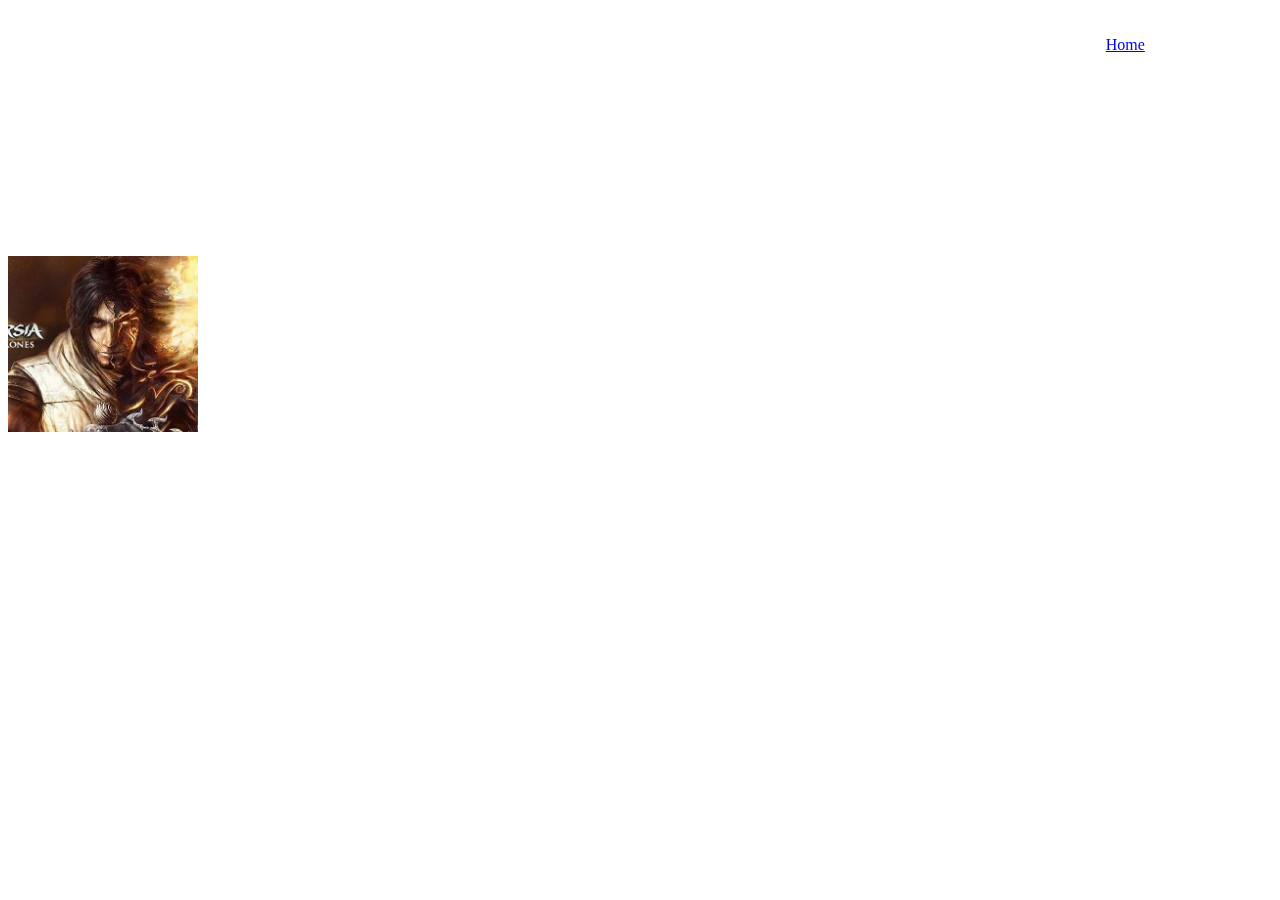
==== index.html @ 5f423bc4 "Minor changes" ====
<!DOCTYPE html>
<html lang="en">
<head>
    <meta charset="UTF-8">
    <title>Tester Path. Jorney beginning</title>
    <meta name="Description" content="Novice tester">
    <style src="css/styles.css" type="text/css" media="all"></style>
    <link href="css/styles.css" type="text/css" rel="stylesheet">
   	<script src="/javascripts/application.js" type="text/javascript" charset="utf-8" async defer></script>
</head>
<body>

	<div class="wrapper">


		<header class="header">
		<h1>My site dedicated to a novice tester's path.</h1>
			
		<h2>The site is made by HTML, CSS and JS</h2>
			

			
		</header>
	</div>
	<nav>
		<ul id="upper_nav">
			<li><a href="index.html">Home</a></li>
			<li><a href=""></a>Blog</li>
			<li>Contacts</li>
		</ul>
	</nav>

	<main class="content">
		<img id="my_avatar" src="img/prince.jpg" alt="My avatar" title="My avatar">
		<h2>Hello my friend!</h2>
		<p class="first_paragraph">"Lorem ipsum dolor sit amet, consectetur adipiscing elit, sed do eiusmod tempor incididunt ut labore et dolore magna aliqua. Ut enim ad minim veniam, quis nostrud exercitation ullamco laboris nisi ut aliquip ex ea commodo consequat. Duis aute irure dolor in reprehenderit in voluptate velit esse cillum dolore eu fugiat nulla pariatur. Excepteur sint occaecat cupidatat non proident, sunt in culpa qui officia deserunt mollit anim id est laborum."</p>

		<p class="second_paragraph">"Lorem ipsum dolor sit amet, consectetur adipiscing elit, sed do eiusmod tempor incididunt ut labore et dolore magna aliqua. Ut enim ad minim veniam, quis nostrud exercitation ullamco laboris nisi ut aliquip ex ea commodo consequat. Duis aute irure dolor in reprehenderit in voluptate velit esse cillum dolore eu fugiat nulla pariatur. Excepteur sint occaecat cupidatat non proident, sunt in culpa qui officia deserunt mollit anim id est laborum."</p>

		<p class="third_paragraph">"Lorem ipsum dolor sit amet, consectetur adipiscing elit, sed do eiusmod tempor incididunt ut labore et dolore magna aliqua. Ut enim ad minim veniam, quis nostrud exercitation ullamco laboris nisi ut aliquip ex ea commodo consequat. Duis aute irure dolor in reprehenderit in voluptate velit esse cillum dolore eu fugiat nulla pariatur. Excepteur sint occaecat cupidatat non proident, sunt in culpa qui officia deserunt mollit anim id est laborum."</p>
		<p id="signature">Cleric1376</p>


		
	</main>

	<footer>
		<div id="contacts">
			"My GitHub contacts"
		</div>

		<nav>
		<ul id="lower_nav">
			<li>Home</li>
			<li>Blog</li>
			<li>Contacts</li>
		</ul>
	</nav>
		
	</footer>

</body>
</html>
---- css/styles.css ----
.header {
font-family: 'Julius Sans One', sans-serif;
text-transform: uppercase;
position: relative;
text-align: center;
padding: 50px;
}

#upper_nav {
	list-style: none;
	display: inline;
	position: fixed;
	top: 15px;
	right: 15px;
	font-family: Times New Roman; color: white; font-size: 12;

}


body {
	background-image: url("c:/MyGit/tester_repo/img/hi_tech.jpg");
	background-repeat: no-repeat;
	background-size: cover;
	position: relative; 
	width: 85%
	font-family: Times New Roman; color: white; font-size: 14;
	font-family: Times New Roman; color: white; font-size: 14;
}

#my_avatar {
  display: block;
  margin-left: none;
  margin-right: 15px;
  width: 15%;
  float: left;
}

#signature {
	text-align: right;
	font-style: italic;
	font-size: 14px;
}


ul li {
	display: inline-block;
	border: 20px;
	padding: 5px;
}

#lower_nav {
	list-style: none;
	position: fixed;
	bottom: 15px;
	right: 15px;
	font-family: Times New Roman; color: white; font-size: 12;
}

#contacts {
	position: absolute;
	bottom: : 15px;
	left: 15px;
	font-family: Times New Roman; color: white; font-size: 12;
}
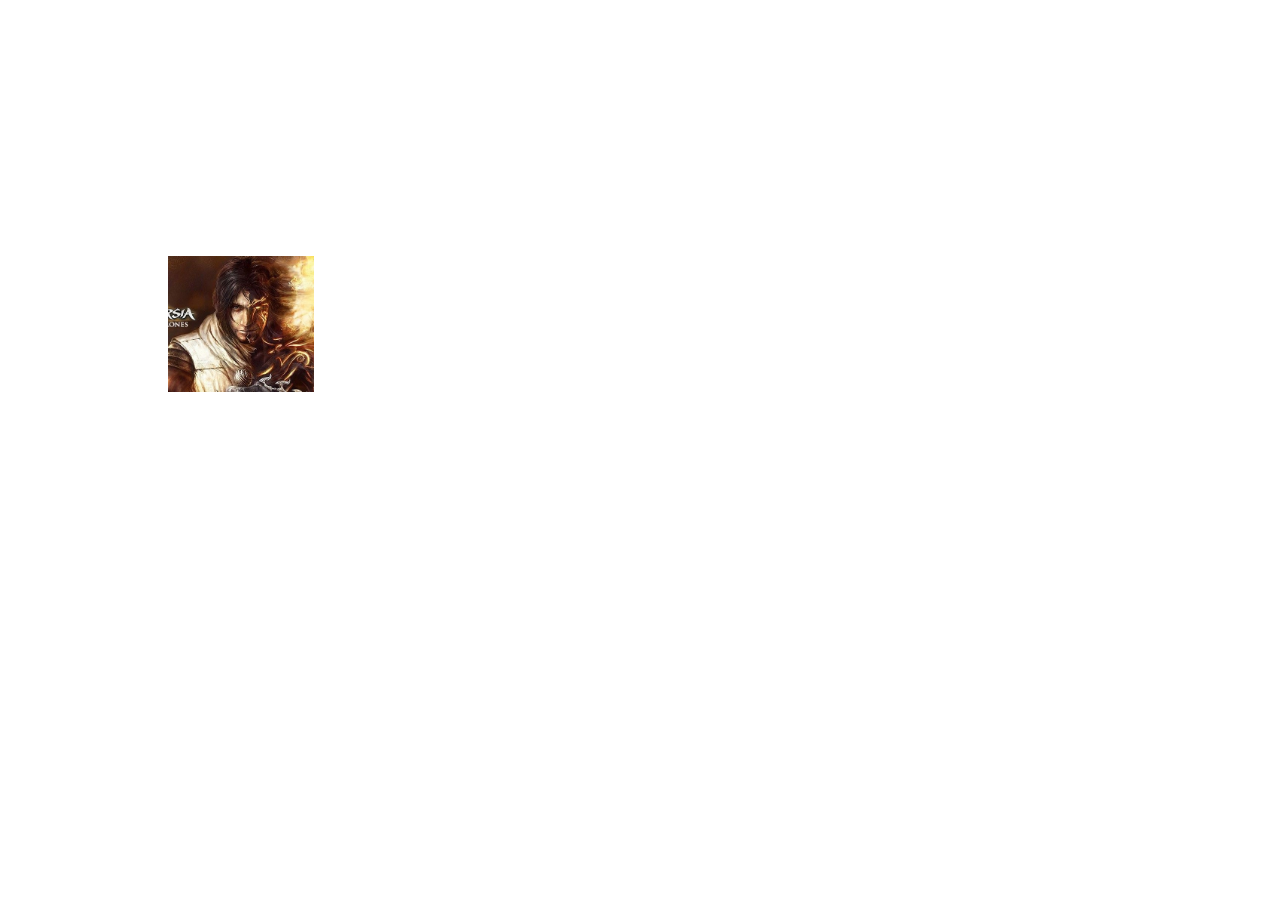
==== commit a3198f95: "create new file blog.html and made major changes, probably80% of all work is done finally" ====
--- a/index.html
+++ b/index.html
@@ -1,10 +1,9 @@
 <!DOCTYPE html>
 <html lang="en">
 <head>
-    <meta charset="UTF-8">
+    <meta charset="UTF-8" name="Description" content="Novice tester">
     <title>Tester Path. Jorney beginning</title>
-    <meta name="Description" content="Novice tester">
-    <style src="css/styles.css" type="text/css" media="all"></style>
+    <style src="css/styles.css"  rel="stylesheet" type="text/css" media="all"></style>
     <link href="css/styles.css" type="text/css" rel="stylesheet">
    	<script src="/javascripts/application.js" type="text/javascript" charset="utf-8" async defer></script>
 </head>
@@ -24,9 +23,15 @@
 	</div>
 	<nav>
 		<ul id="upper_nav">
-			<li><a href="index.html">Home</a></li>
-			<li><a href=""></a>Blog</li>
-			<li>Contacts</li>
+			<li>
+				<a href="index.html">Home</a>
+			</li>
+			<li>
+				<a href="blog.html" target="_self" title="Blog posts">Blog</a>
+			</li>
+			<li>
+				<a href="index.html#contacts"  target="_self" title="My Github contacts">Contacts</a>
+			</li>
 		</ul>
 	</nav>
 
@@ -45,17 +50,23 @@
 	</main>
 
 	<footer>
-		<div id="contacts">
-			"My GitHub contacts"
-		</div>
-
-		<nav>
+	<nav>
 		<ul id="lower_nav">
-			<li>Home</li>
-			<li>Blog</li>
-			<li>Contacts</li>
+			<li>
+				<a href="index.html">Home</a>
+			</li>
+			<li>
+				<a href="blog.html" target="_self" title="Blog posts">Blog</a>
+			</li>
+			<li>
+				<a href="index.html#contacts"  target="_self" title="My Github contacts">Contacts</a>
+			</li>
 		</ul>
 	</nav>
+	<q id="contacts">
+		My GitHub contacts<br>
+		https://github.com/BektenDosmambetov/<br>tester_repo
+	</q>
 		
 	</footer>
 
--- a/css/styles.css
+++ b/css/styles.css
@@ -1,5 +1,6 @@
-.header {
+ .header {
 font-family: 'Julius Sans One', sans-serif;
+color: white;
 text-transform: uppercase;
 position: relative;
 text-align: center;
@@ -7,12 +8,14 @@
 }
 
 #upper_nav {
+	color: white;
 	list-style: none;
 	display: inline;
 	position: fixed;
 	top: 15px;
-	right: 15px;
-	font-family: Times New Roman; color: white; font-size: 12;
+	right: 145px;
+	font-family: Times New Roman;
+	color: white; font-size: 12;
 
 }
 
@@ -20,16 +23,27 @@
 body {
 	background-image: url("c:/MyGit/tester_repo/img/hi_tech.jpg");
 	background-repeat: no-repeat;
-	background-size: cover;
-	position: relative; 
-	width: 85%
-	font-family: Times New Roman; color: white; font-size: 14;
-	font-family: Times New Roman; color: white; font-size: 14;
+	background-size: 80% 100%;
+	background-position: center;
+
+	
 }
+
+
+.content {
+
+	margin-left: 145px;
+	margin-right: 145px;
+	font-family: Times New Roman;
+	color: white; font-size: 14;
+	font-family: Times New Roman;
+	color: white; font-size: 14;
+}
+
 
 #my_avatar {
   display: block;
-  margin-left: none;
+  margin-left: 15px;
   margin-right: 15px;
   width: 15%;
   float: left;
@@ -40,7 +54,15 @@
 	font-style: italic;
 	font-size: 14px;
 }
-
+a {
+	color: white;
+}
+a:visited {
+	color: grey;
+}
+a:active {
+	color: red;
+}
 
 ul li {
 	display: inline-block;
@@ -52,13 +74,15 @@
 	list-style: none;
 	position: fixed;
 	bottom: 15px;
-	right: 15px;
-	font-family: Times New Roman; color: white; font-size: 12;
+	right: 145px;
+	font-family: Times New Roman;
+	color: white; font-size: 12;
 }
 
 #contacts {
 	position: absolute;
 	bottom: : 15px;
-	left: 15px;
-	font-family: Times New Roman; color: white; font-size: 12;
+	left: 145px;
+	font-family: Times New Roman;
+	color: white; font-size: 12;
 }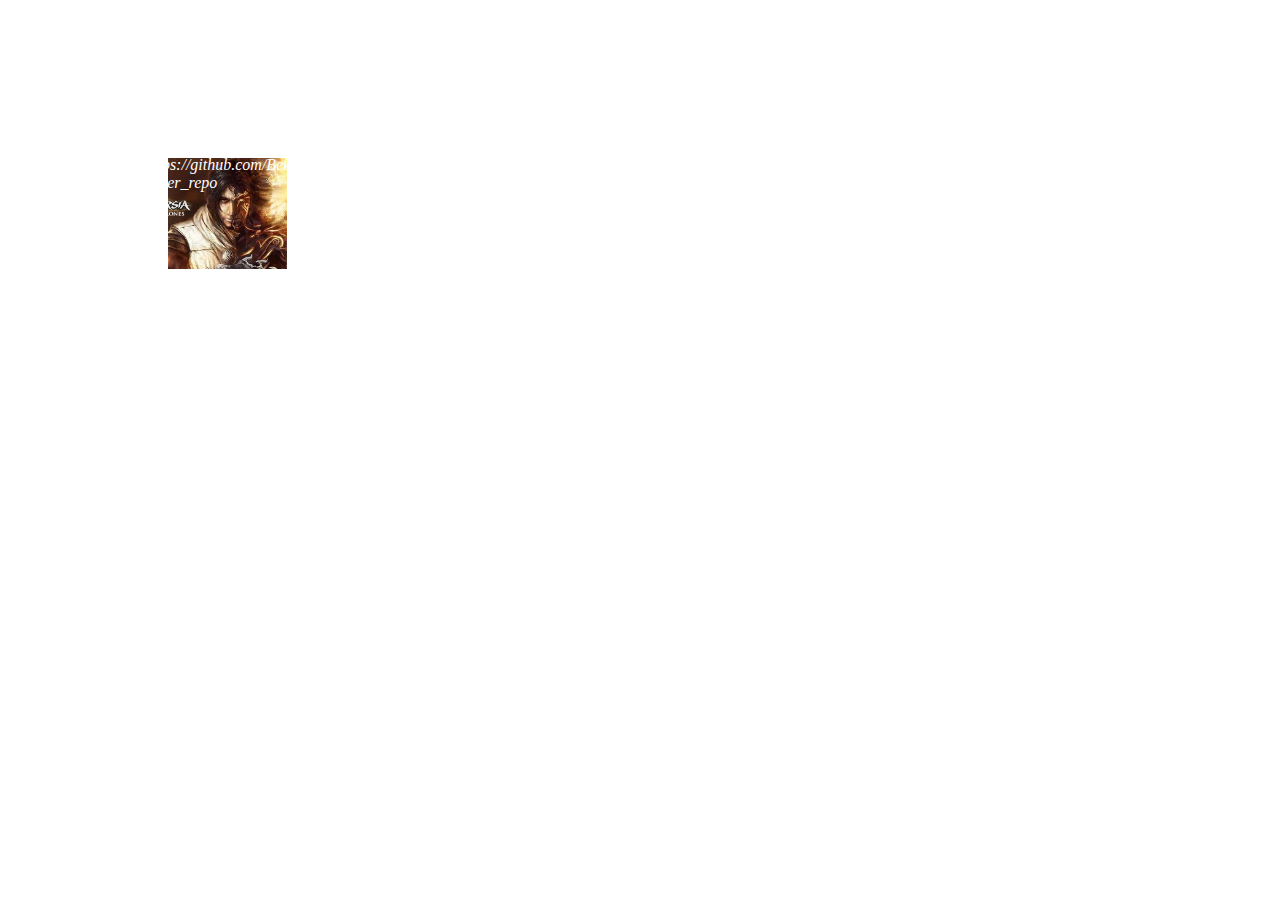
==== commit ed466d99: "Made changes mainly to blog.html, tiny changes to content and index.html" ====
--- a/index.html
+++ b/index.html
@@ -1,11 +1,14 @@
 <!DOCTYPE html>
 <html lang="en">
 <head>
-    <meta charset="UTF-8" name="Description" content="Novice tester">
+    <meta charset="UTF-8" name="Description" content="Novice tester journey">
     <title>Tester Path. Jorney beginning</title>
-    <style src="css/styles.css"  rel="stylesheet" type="text/css" media="all"></style>
+    <style src="css/styles.css"  rel="stylesheet" type="text/css"></style>
     <link href="css/styles.css" type="text/css" rel="stylesheet">
-   	<script src="/javascripts/application.js" type="text/javascript" charset="utf-8" async defer></script>
+    <meta name="viewport" content="width=device-width, initial-scale=1.0">
+	<meta name="author" content="Bekten Dosmambetov">
+	<meta name="robots" content="all">
+
 </head>
 <body>
 
@@ -13,44 +16,43 @@
 
 
 		<header class="header">
-		<h1>My site dedicated to a novice tester's path.</h1>
-			
-		<h2>The site is made by HTML, CSS and JS</h2>
+			<h1>My site dedicated to a novice tester's path.</h1>
+
+			<nav>
+				<ul id="upper_nav" class="upper_nav">
+				<li>
+					<a href="index.html">Home</a>
+				</li>
+				<li>
+					<a href="blog.html" target="_self" title="Blog posts">Blog</a>
+				</li>
+				<li>
+					<a href="index.html#contacts"  target="_self" title="My Github contacts">Contacts</a>
+				</li>
+			</ul>
+	</nav>
 			
 
 			
 		</header>
 	</div>
-	<nav>
-		<ul id="upper_nav">
-			<li>
-				<a href="index.html">Home</a>
-			</li>
-			<li>
-				<a href="blog.html" target="_self" title="Blog posts">Blog</a>
-			</li>
-			<li>
-				<a href="index.html#contacts"  target="_self" title="My Github contacts">Contacts</a>
-			</li>
-		</ul>
-	</nav>
 
 	<main class="content">
-		<img id="my_avatar" src="img/prince.jpg" alt="My avatar" title="My avatar">
-		<h2>Hello my friend!</h2>
-		<p class="first_paragraph">"Lorem ipsum dolor sit amet, consectetur adipiscing elit, sed do eiusmod tempor incididunt ut labore et dolore magna aliqua. Ut enim ad minim veniam, quis nostrud exercitation ullamco laboris nisi ut aliquip ex ea commodo consequat. Duis aute irure dolor in reprehenderit in voluptate velit esse cillum dolore eu fugiat nulla pariatur. Excepteur sint occaecat cupidatat non proident, sunt in culpa qui officia deserunt mollit anim id est laborum."</p>
+		<article>
+			<img id="my_avatar" src="img/prince.jpg" alt="My avatar" title="My avatar">
+			<h2>Hello my friend!</h2>
+			<p class="paragraph">"Lorem ipsum dolor sit amet, consectetur adipiscing elit, sed do eiusmod tempor incididunt ut labore et dolore magna aliqua. Ut enim ad minim veniam, quis nostrud exercitation ullamco laboris nisi ut aliquip ex ea commodo consequat. Duis aute irure dolor in reprehenderit in voluptate velit esse cillum dolore eu fugiat nulla pariatur. Excepteur sint occaecat cupidatat non proident, sunt in culpa qui officia deserunt mollit anim id est laborum."</p>
 
-		<p class="second_paragraph">"Lorem ipsum dolor sit amet, consectetur adipiscing elit, sed do eiusmod tempor incididunt ut labore et dolore magna aliqua. Ut enim ad minim veniam, quis nostrud exercitation ullamco laboris nisi ut aliquip ex ea commodo consequat. Duis aute irure dolor in reprehenderit in voluptate velit esse cillum dolore eu fugiat nulla pariatur. Excepteur sint occaecat cupidatat non proident, sunt in culpa qui officia deserunt mollit anim id est laborum."</p>
+			<p class="paragraph">"Lorem ipsum dolor sit amet, consectetur adipiscing elit, sed do eiusmod tempor incididunt ut labore et dolore magna aliqua. Ut enim ad minim veniam, quis nostrud exercitation ullamco laboris nisi ut aliquip ex ea commodo consequat. Duis aute irure dolor in reprehenderit in voluptate velit esse cillum dolore eu fugiat nulla pariatur. Excepteur sint occaecat cupidatat non proident, sunt in culpa qui officia deserunt mollit anim id est laborum."</p>
 
-		<p class="third_paragraph">"Lorem ipsum dolor sit amet, consectetur adipiscing elit, sed do eiusmod tempor incididunt ut labore et dolore magna aliqua. Ut enim ad minim veniam, quis nostrud exercitation ullamco laboris nisi ut aliquip ex ea commodo consequat. Duis aute irure dolor in reprehenderit in voluptate velit esse cillum dolore eu fugiat nulla pariatur. Excepteur sint occaecat cupidatat non proident, sunt in culpa qui officia deserunt mollit anim id est laborum."</p>
-		<p id="signature">Cleric1376</p>
+			<p class="paragraph">"Lorem ipsum dolor sit amet, consectetur adipiscing elit, sed do eiusmod tempor incididunt ut labore et dolore magna aliqua. Ut enim ad minim veniam, quis nostrud exercitation ullamco laboris nisi ut aliquip ex ea commodo consequat. Duis aute irure dolor in reprehenderit in voluptate velit esse cillum dolore eu fugiat nulla pariatur. Excepteur sint occaecat cupidatat non proident, sunt in culpa qui officia deserunt mollit anim id est laborum."</p>
+			<p id="signature">Cleric1376</p>
+		</article>
 
-
-		
 	</main>
 
 	<footer>
-	<nav>
+
 		<ul id="lower_nav">
 			<li>
 				<a href="index.html">Home</a>
@@ -62,13 +64,20 @@
 				<a href="index.html#contacts"  target="_self" title="My Github contacts">Contacts</a>
 			</li>
 		</ul>
-	</nav>
-	<q id="contacts">
+
+	<address id="contacts">
 		My GitHub contacts<br>
 		https://github.com/BektenDosmambetov/<br>tester_repo
-	</q>
+	</address>
 		
 	</footer>
 
+
+	<aside>
+		<h2>My blog posts on Testing</h2>
+		<a href="#first_article">My first blog post: A little bit about me.</a>
+		<a href="#second_article">My thoughts on Udemy courses</a>
+	</aside>
+
 </body>
 </html>--- a/css/styles.css
+++ b/css/styles.css
@@ -1,4 +1,5 @@
- .header {
+.header {
+}
 font-family: 'Julius Sans One', sans-serif;
 color: white;
 text-transform: uppercase;
@@ -7,7 +8,7 @@
 padding: 50px;
 }
 
-#upper_nav {
+.upper_nav {
 	color: white;
 	list-style: none;
 	display: inline;
@@ -18,15 +19,19 @@
 	color: white; font-size: 12;
 
 }
-
+h1 {
+	font-size: 38px;
+	font-weight: 500;
+}
 
 body {
+
 	background-image: url("c:/MyGit/tester_repo/img/hi_tech.jpg");
 	background-repeat: no-repeat;
-	background-size: 80% 100%;
+	background-clip: border-box;
 	background-position: center;
-
-	
+	font-family: sans-serif;
+	color: white;	
 }
 
 
@@ -47,6 +52,9 @@
   margin-right: 15px;
   width: 15%;
   float: left;
+}
+.clear_float {
+	clear:both;
 }
 
 #signature {
@@ -85,4 +93,17 @@
 	left: 145px;
 	font-family: Times New Roman;
 	color: white; font-size: 12;
+}
+
+/* positioning blocks */
+main {
+	float: left;
+	width: 63%;
+	margin: 0, 20px;
+}
+
+aside {
+	float: right;
+	width: 30%;
+	margin: 0, 20px;
 }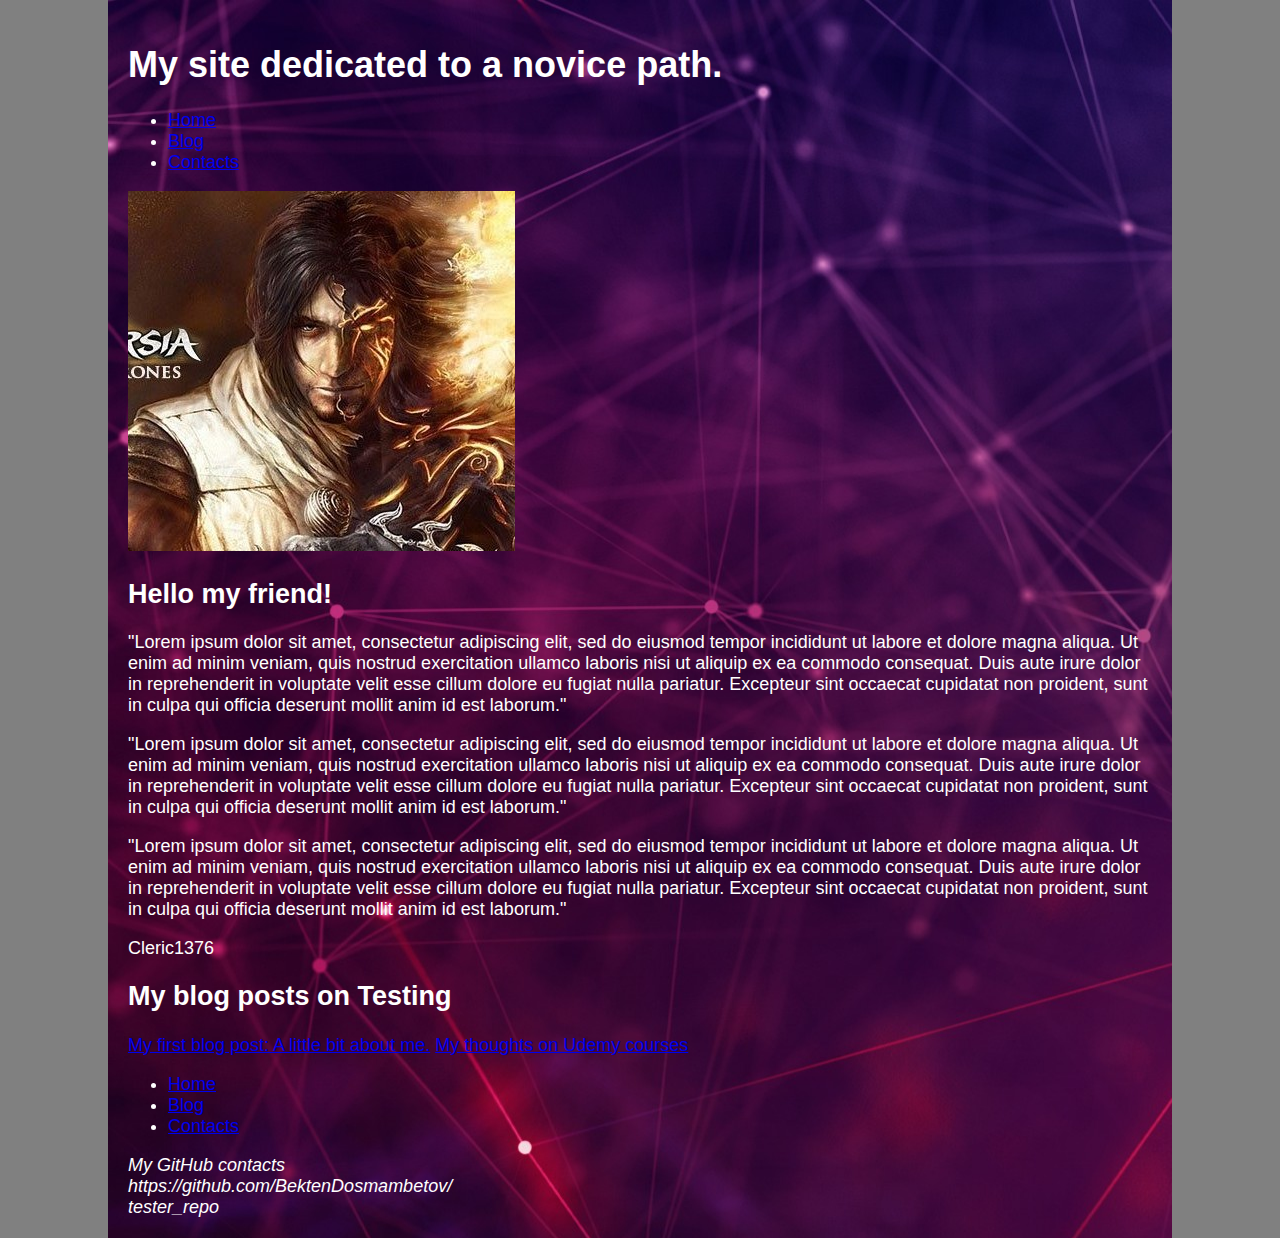
==== commit f5e7b216: "css file is completly rewritten, index.html is restructured" ====
--- a/index.html
+++ b/index.html
@@ -3,8 +3,7 @@
 <head>
     <meta charset="UTF-8" name="Description" content="Novice tester journey">
     <title>Tester Path. Jorney beginning</title>
-    <style src="css/styles.css"  rel="stylesheet" type="text/css"></style>
-    <link href="css/styles.css" type="text/css" rel="stylesheet">
+    <link href="css/styles.css" rel="stylesheet" type="text/css">
     <meta name="viewport" content="width=device-width, initial-scale=1.0">
 	<meta name="author" content="Bekten Dosmambetov">
 	<meta name="robots" content="all">
@@ -16,40 +15,48 @@
 
 
 		<header class="header">
-			<h1>My site dedicated to a novice tester's path.</h1>
+			<h1>My site dedicated to a novice path.</h1>
 
 			<nav>
 				<ul id="upper_nav" class="upper_nav">
-				<li>
-					<a href="index.html">Home</a>
-				</li>
-				<li>
-					<a href="blog.html" target="_self" title="Blog posts">Blog</a>
-				</li>
-				<li>
-					<a href="index.html#contacts"  target="_self" title="My Github contacts">Contacts</a>
-				</li>
-			</ul>
-	</nav>
+					<li>
+						<a href="index.html">Home</a>
+					</li>
+					<li>
+						<a href="blog.html" target="_self" title="Blog posts">Blog</a>
+					</li>
+					<li>
+						<a href="index.html#contacts"  target="_self" title="My Github contacts">Contacts</a>
+					</li>
+				</ul>
+			</nav>
 			
 
 			
 		</header>
-	</div>
 
 	<main class="content">
 		<article>
 			<img id="my_avatar" src="img/prince.jpg" alt="My avatar" title="My avatar">
-			<h2>Hello my friend!</h2>
-			<p class="paragraph">"Lorem ipsum dolor sit amet, consectetur adipiscing elit, sed do eiusmod tempor incididunt ut labore et dolore magna aliqua. Ut enim ad minim veniam, quis nostrud exercitation ullamco laboris nisi ut aliquip ex ea commodo consequat. Duis aute irure dolor in reprehenderit in voluptate velit esse cillum dolore eu fugiat nulla pariatur. Excepteur sint occaecat cupidatat non proident, sunt in culpa qui officia deserunt mollit anim id est laborum."</p>
+			<div class="clear_float"></div>
+				<h2>Hello my friend!</h2>
+					<p class="paragraph">"Lorem ipsum dolor sit amet, consectetur adipiscing elit, sed do eiusmod tempor incididunt ut labore et dolore magna aliqua. Ut enim ad minim veniam, quis nostrud exercitation ullamco laboris nisi ut aliquip ex ea commodo consequat. Duis aute irure dolor in reprehenderit in voluptate velit esse cillum dolore eu fugiat nulla pariatur. Excepteur sint occaecat cupidatat non proident, sunt in culpa qui officia deserunt mollit anim id est laborum."</p>
 
-			<p class="paragraph">"Lorem ipsum dolor sit amet, consectetur adipiscing elit, sed do eiusmod tempor incididunt ut labore et dolore magna aliqua. Ut enim ad minim veniam, quis nostrud exercitation ullamco laboris nisi ut aliquip ex ea commodo consequat. Duis aute irure dolor in reprehenderit in voluptate velit esse cillum dolore eu fugiat nulla pariatur. Excepteur sint occaecat cupidatat non proident, sunt in culpa qui officia deserunt mollit anim id est laborum."</p>
+					<p class="paragraph">"Lorem ipsum dolor sit amet, consectetur adipiscing elit, sed do eiusmod tempor incididunt ut labore et dolore magna aliqua. Ut enim ad minim veniam, quis nostrud exercitation ullamco laboris nisi ut aliquip ex ea commodo consequat. Duis aute irure dolor in reprehenderit in voluptate velit esse cillum dolore eu fugiat nulla pariatur. Excepteur sint occaecat cupidatat non proident, sunt in culpa qui officia deserunt mollit anim id est laborum."</p>
 
-			<p class="paragraph">"Lorem ipsum dolor sit amet, consectetur adipiscing elit, sed do eiusmod tempor incididunt ut labore et dolore magna aliqua. Ut enim ad minim veniam, quis nostrud exercitation ullamco laboris nisi ut aliquip ex ea commodo consequat. Duis aute irure dolor in reprehenderit in voluptate velit esse cillum dolore eu fugiat nulla pariatur. Excepteur sint occaecat cupidatat non proident, sunt in culpa qui officia deserunt mollit anim id est laborum."</p>
-			<p id="signature">Cleric1376</p>
+					<p class="paragraph">"Lorem ipsum dolor sit amet, consectetur adipiscing elit, sed do eiusmod tempor incididunt ut labore et dolore magna aliqua. Ut enim ad minim veniam, quis nostrud exercitation ullamco laboris nisi ut aliquip ex ea commodo consequat. Duis aute irure dolor in reprehenderit in voluptate velit esse cillum dolore eu fugiat nulla pariatur. Excepteur sint occaecat cupidatat non proident, sunt in culpa qui officia deserunt mollit anim id est laborum."</p>
+					<p id="signature">Cleric1376</p>
 		</article>
 
 	</main>
+
+	<section>
+		<aside>
+			<h2>My blog posts on Testing</h2>
+			<a href="#first_article">My first blog post: A little bit about me.</a>
+			<a href="#second_article">My thoughts on Udemy courses</a>
+		</aside>
+	</section>
 
 	<footer>
 
@@ -65,19 +72,13 @@
 			</li>
 		</ul>
 
-	<address id="contacts">
-		My GitHub contacts<br>
-		https://github.com/BektenDosmambetov/<br>tester_repo
-	</address>
+		<address id="contacts">
+			My GitHub contacts<br>
+			https://github.com/BektenDosmambetov/<br>tester_repo
+		</address>
 		
 	</footer>
-
-
-	<aside>
-		<h2>My blog posts on Testing</h2>
-		<a href="#first_article">My first blog post: A little bit about me.</a>
-		<a href="#second_article">My thoughts on Udemy courses</a>
-	</aside>
+	</div>
 
 </body>
 </html>--- a/css/styles.css
+++ b/css/styles.css
@@ -1,109 +1,13 @@
-.header {
+body {
+	background-color: grey;
+	font-family: Tahoma, sans-serif;
+	font-size: 18px;
+	color: white;
+	margin: 0;
 }
-font-family: 'Julius Sans One', sans-serif;
-color: white;
-text-transform: uppercase;
-position: relative;
-text-align: center;
-padding: 50px;
-}
-
-.upper_nav {
-	color: white;
-	list-style: none;
-	display: inline;
-	position: fixed;
-	top: 15px;
-	right: 145px;
-	font-family: Times New Roman;
-	color: white; font-size: 12;
-
-}
-h1 {
-	font-size: 38px;
-	font-weight: 500;
-}
-
-body {
-
-	background-image: url("c:/MyGit/tester_repo/img/hi_tech.jpg");
-	background-repeat: no-repeat;
-	background-clip: border-box;
-	background-position: center;
-	font-family: sans-serif;
-	color: white;	
-}
-
-
-.content {
-
-	margin-left: 145px;
-	margin-right: 145px;
-	font-family: Times New Roman;
-	color: white; font-size: 14;
-	font-family: Times New Roman;
-	color: white; font-size: 14;
-}
-
-
-#my_avatar {
-  display: block;
-  margin-left: 15px;
-  margin-right: 15px;
-  width: 15%;
-  float: left;
-}
-.clear_float {
-	clear:both;
-}
-
-#signature {
-	text-align: right;
-	font-style: italic;
-	font-size: 14px;
-}
-a {
-	color: white;
-}
-a:visited {
-	color: grey;
-}
-a:active {
-	color: red;
-}
-
-ul li {
-	display: inline-block;
-	border: 20px;
-	padding: 5px;
-}
-
-#lower_nav {
-	list-style: none;
-	position: fixed;
-	bottom: 15px;
-	right: 145px;
-	font-family: Times New Roman;
-	color: white; font-size: 12;
-}
-
-#contacts {
-	position: absolute;
-	bottom: : 15px;
-	left: 145px;
-	font-family: Times New Roman;
-	color: white; font-size: 12;
-}
-
-/* positioning blocks */
-main {
-	float: left;
-	width: 63%;
-	margin: 0, 20px;
-}
-
-aside {
-	float: right;
-	width: 30%;
-	margin: 0, 20px;
+.wrapper {
+	width: 80%;
+	margin: auto; /* to center a div.wrapper */
+	background-image: url("../img/digital_space.jpg");
+	padding: 20px 20px;
 }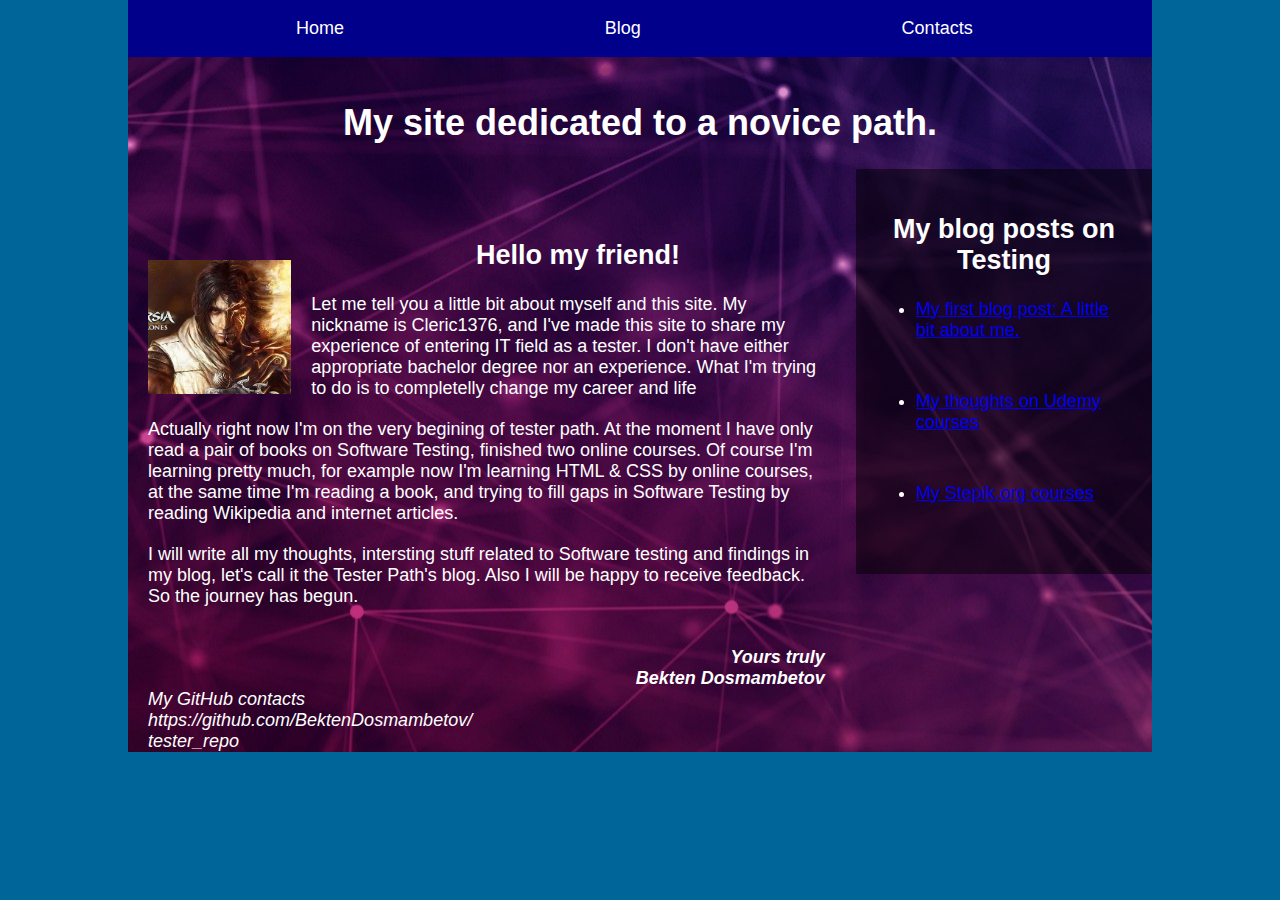
==== commit 142802f3: "Almost done, technically, it's needed to finish to write blod posts and it's over, everithing will b" ====
--- a/index.html
+++ b/index.html
@@ -17,8 +17,8 @@
 		<header class="header">
 			<h1>My site dedicated to a novice path.</h1>
 
-			<nav>
-				<ul id="upper_nav" class="upper_nav">
+			<nav id="upper_nav">
+				<ul class="upper_nav">
 					<li>
 						<a href="index.html">Home</a>
 					</li>
@@ -40,37 +40,46 @@
 			<img id="my_avatar" src="img/prince.jpg" alt="My avatar" title="My avatar">
 			<div class="clear_float"></div>
 				<h2>Hello my friend!</h2>
-					<p class="paragraph">"Lorem ipsum dolor sit amet, consectetur adipiscing elit, sed do eiusmod tempor incididunt ut labore et dolore magna aliqua. Ut enim ad minim veniam, quis nostrud exercitation ullamco laboris nisi ut aliquip ex ea commodo consequat. Duis aute irure dolor in reprehenderit in voluptate velit esse cillum dolore eu fugiat nulla pariatur. Excepteur sint occaecat cupidatat non proident, sunt in culpa qui officia deserunt mollit anim id est laborum."</p>
+					<p class="paragraph">Let me tell you a little bit about myself and this site. My nickname is Cleric1376, and I've made this site to share my experience of entering IT field as a tester. I don't have either appropriate bachelor degree nor an experience. What I'm trying to do is to completelly change my career and life</p>
 
-					<p class="paragraph">"Lorem ipsum dolor sit amet, consectetur adipiscing elit, sed do eiusmod tempor incididunt ut labore et dolore magna aliqua. Ut enim ad minim veniam, quis nostrud exercitation ullamco laboris nisi ut aliquip ex ea commodo consequat. Duis aute irure dolor in reprehenderit in voluptate velit esse cillum dolore eu fugiat nulla pariatur. Excepteur sint occaecat cupidatat non proident, sunt in culpa qui officia deserunt mollit anim id est laborum."</p>
+					<p class="paragraph">Actually right now I'm on the very begining of tester path. At the moment I have only read a pair of books on Software Testing, finished two online courses. Of course I'm learning pretty much, for example now I'm learning HTML & CSS by online courses, at the same time I'm reading a book, and trying to fill gaps in Software Testing by reading Wikipedia and internet articles.</p>
 
-					<p class="paragraph">"Lorem ipsum dolor sit amet, consectetur adipiscing elit, sed do eiusmod tempor incididunt ut labore et dolore magna aliqua. Ut enim ad minim veniam, quis nostrud exercitation ullamco laboris nisi ut aliquip ex ea commodo consequat. Duis aute irure dolor in reprehenderit in voluptate velit esse cillum dolore eu fugiat nulla pariatur. Excepteur sint occaecat cupidatat non proident, sunt in culpa qui officia deserunt mollit anim id est laborum."</p>
-					<p id="signature">Cleric1376</p>
+					<p class="paragraph">I will write all my thoughts, intersting stuff related to Software testing and findings in my blog, let's call it the Tester Path's blog. Also I will be happy to receive feedback. So the journey has begun.</p>
+					<p id="signature">Yours truly <br>Bekten Dosmambetov</p>
 		</article>
 
 	</main>
 
-	<section>
-		<aside>
-			<h2>My blog posts on Testing</h2>
-			<a href="#first_article">My first blog post: A little bit about me.</a>
-			<a href="#second_article">My thoughts on Udemy courses</a>
-		</aside>
-	</section>
+
+	<aside>
+		<h2>My blog posts on Testing</h2>
+		<ul id="blog_list">
+			<li>
+				<a href="#first_article">My first blog post: A little bit about me.</a>
+			</li>
+			<li>
+				<a href="#second_article">My thoughts on Udemy courses</a>
+			</li>
+			<li>
+				<a href="#third_article">My Stepik.org courses</a>
+			</li>
+		</ul>
+	</aside>
+
 
 	<footer>
 
-		<ul id="lower_nav">
-			<li>
-				<a href="index.html">Home</a>
-			</li>
-			<li>
-				<a href="blog.html" target="_self" title="Blog posts">Blog</a>
-			</li>
-			<li>
-				<a href="index.html#contacts"  target="_self" title="My Github contacts">Contacts</a>
-			</li>
-		</ul>
+<!-- 		<ul id="lower_nav">
+	<li>
+		<a href="index.html">Home</a>
+	</li>
+	<li>
+		<a href="blog.html" target="_self" title="Blog posts">Blog</a>
+	</li>
+	<li>
+		<a href="index.html#contacts"  target="_self" title="My Github contacts">Contacts</a>
+	</li>
+</ul> -->
 
 		<address id="contacts">
 			My GitHub contacts<br>
--- a/css/styles.css
+++ b/css/styles.css
@@ -1,13 +1,77 @@
 body {
-	background-color: grey;
-	font-family: Tahoma, sans-serif;
+	background-color: #006699;
+	font-family: Verdana, Arial, sans-serif;
 	font-size: 18px;
 	color: white;
-	margin: 0;
+	margin: 0 auto;
+	position: relative;
 }
 .wrapper {
 	width: 80%;
 	margin: auto; /* to center a div.wrapper */
 	background-image: url("../img/digital_space.jpg");
+	position: absolute;
+	top: 0px; left: 10%; right: 10%;
+
+}
+#upper_nav {
+	display: block;
+	position: absolute;
+	top: 0px;
+	width: 100%; top: 0px;
+	margin: 0px;
+	padding: 0px;
+	background-color: darkblue;
+
+}
+.upper_nav li {
+	list-style-type: none;
+	display: inline;
+	padding: 13%;
+
+}
+.upper_nav a {
+	text-decoration: none;
+	color: white;
+
+}
+h1, h2, h3 {
+	text-align: center;
+	margin-top: 10%;
+}
+img {
+	float: left;
+	width: 20%;
+	margin: 20px 20px;
+}
+
+p {
+	margin: 20px 20px;
+}
+
+#signature {
+	text-align: right;
+	margin: 40px 20px 0px 0px;
+	font-weight: bold;
+	font-style: italic;
+}
+main {
+	float: left;
+	width: 70%;
+}
+aside {
+	float: right;
+	width: 25%;
+	background: rgba(0, 0, 0, 0.5);
 	padding: 20px 20px;
-}+}
+
+footer {
+	clear: both;
+	text-align: left;
+	margin-left: 20px;
+}
+
+#blog_list li {
+	margin-bottom: 50px;
+}
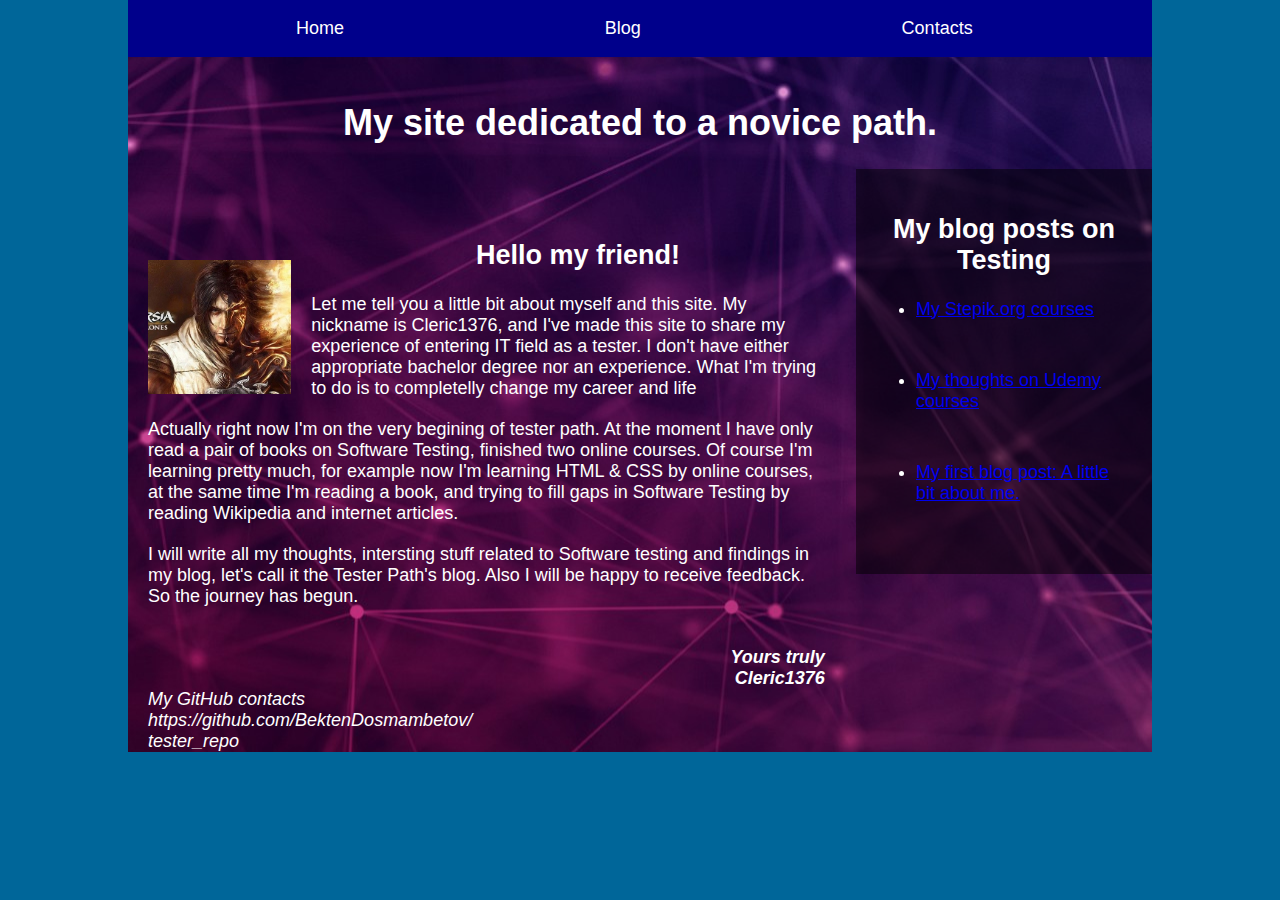
==== commit aa14b5fb: "Wheh, :-), THE VERSION 1.0.0 is ready and hosted on bekten.000webhostapp.com" ====
--- a/index.html
+++ b/index.html
@@ -1,7 +1,8 @@
 <!DOCTYPE html>
 <html lang="en">
 <head>
-    <meta charset="UTF-8" name="Description" content="Novice tester journey">
+    <meta charset="UTF-8">
+    <meta name="Description" content="Novice tester journey">
     <title>Tester Path. Jorney beginning</title>
     <link href="css/styles.css" rel="stylesheet" type="text/css">
     <meta name="viewport" content="width=device-width, initial-scale=1.0">
@@ -45,7 +46,7 @@
 					<p class="paragraph">Actually right now I'm on the very begining of tester path. At the moment I have only read a pair of books on Software Testing, finished two online courses. Of course I'm learning pretty much, for example now I'm learning HTML & CSS by online courses, at the same time I'm reading a book, and trying to fill gaps in Software Testing by reading Wikipedia and internet articles.</p>
 
 					<p class="paragraph">I will write all my thoughts, intersting stuff related to Software testing and findings in my blog, let's call it the Tester Path's blog. Also I will be happy to receive feedback. So the journey has begun.</p>
-					<p id="signature">Yours truly <br>Bekten Dosmambetov</p>
+					<p id="signature">Yours truly <br>Cleric1376</p>
 		</article>
 
 	</main>
@@ -55,13 +56,13 @@
 		<h2>My blog posts on Testing</h2>
 		<ul id="blog_list">
 			<li>
-				<a href="#first_article">My first blog post: A little bit about me.</a>
+				<a href="blog.html#third_article">My Stepik.org courses</a>
 			</li>
 			<li>
-				<a href="#second_article">My thoughts on Udemy courses</a>
+				<a href="blog.html#second_article">My thoughts on Udemy courses</a>
 			</li>
 			<li>
-				<a href="#third_article">My Stepik.org courses</a>
+				<a href="blog.html#first_article">My first blog post: A little bit about me.</a>
 			</li>
 		</ul>
 	</aside>
@@ -87,6 +88,10 @@
 		</address>
 		
 	</footer>
+
+<script>document.write('<script src="http://' + (location.host || 'localhost').split(':')[0] + ':35729/livereload.js?snipver=1"></' + 'script>')</script>
+
+	
 	</div>
 
 </body>
--- a/css/styles.css
+++ b/css/styles.css
@@ -64,6 +64,7 @@
 	width: 25%;
 	background: rgba(0, 0, 0, 0.5);
 	padding: 20px 20px;
+	overflow: auto;
 }
 
 footer {
@@ -74,4 +75,5 @@
 
 #blog_list li {
 	margin-bottom: 50px;
+	line-height: 1,5;
 }
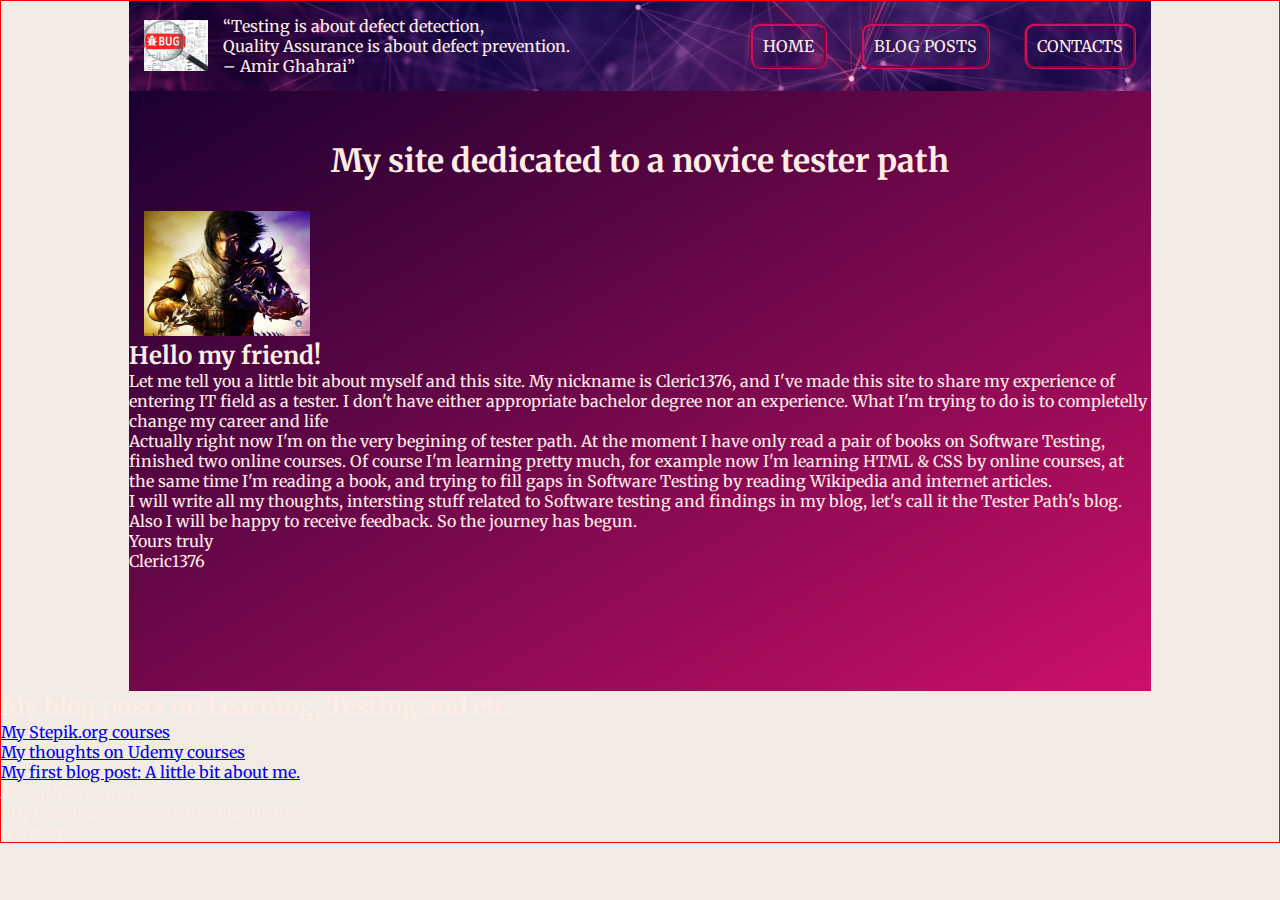
==== commit 8d37b213: "Fully redesigned site with Flexbox CSS, 50% readiness" ====
--- a/index.html
+++ b/index.html
@@ -1,60 +1,57 @@
 <!DOCTYPE html>
 <html lang="en">
 <head>
-    <meta charset="UTF-8">
-    <meta name="Description" content="Novice tester journey">
-    <title>Tester Path. Jorney beginning</title>
-    <link href="css/styles.css" rel="stylesheet" type="text/css">
+	<meta charset="UTF-8">
+	<link href="https://fonts.googleapis.com/css?family=Merriweather&display=swap" rel="stylesheet">
+	<title>Tester Path. Journey's beginning</title>
+	<meta name="Description" content="Novice tester journey">
+    <link href="css/style.css" rel="stylesheet" type="text/css">
     <meta name="viewport" content="width=device-width, initial-scale=1.0">
 	<meta name="author" content="Bekten Dosmambetov">
 	<meta name="robots" content="all">
-
+	<link rel="shortcut icon" type="image/x-icon" href="img/favicon.ico">
 </head>
 <body>
+	<div class="container">
+		<header>
+			<div class="header">
+				<div class="logo">
+					<img class="logo-pic" src="img/debugging.jpg" alt="tester-logo" class="logo">
+					<div class="tester-motto">
+						<q>Testing is about defect detection, <br>
+						Quality Assurance is about defect prevention. <br>
+						– Amir Ghahrai</q>
+					</div>
+				</div>
+				<nav class="header-nav">
+					<ul>
+						<li><a href="index.html">Home</a></li>
+						<li><a href="blog.html">Blog posts</a></li>
+						<li><a href="#contacts">Contacts</a></li>
+					</ul>
+				</nav>
 
-	<div class="wrapper">
+			</div>
+		</header>
+	</div>
+	<main>
+		<h1>My site dedicated to a novice tester path</h1>
+		<div class="avatar">
+			<img src="img/avatar.png" alt="my-avatar">
+		</div>
+		<article>
+			<h2>Hello my friend!</h2>
+			<p class="paragraph">Let me tell you a little bit about myself and this site. My nickname is Cleric1376, and I've made this site to share my experience of entering IT field as a tester. I don't have either appropriate bachelor degree nor an experience. What I'm trying to do is to completelly change my career and life</p>
 
+			<p class="paragraph">Actually right now I'm on the very begining of tester path. At the moment I have only read a pair of books on Software Testing, finished two online courses. Of course I'm learning pretty much, for example now I'm learning HTML & CSS by online courses, at the same time I'm reading a book, and trying to fill gaps in Software Testing by reading Wikipedia and internet articles.</p>
 
-		<header class="header">
-			<h1>My site dedicated to a novice path.</h1>
-
-			<nav id="upper_nav">
-				<ul class="upper_nav">
-					<li>
-						<a href="index.html">Home</a>
-					</li>
-					<li>
-						<a href="blog.html" target="_self" title="Blog posts">Blog</a>
-					</li>
-					<li>
-						<a href="index.html#contacts"  target="_self" title="My Github contacts">Contacts</a>
-					</li>
-				</ul>
-			</nav>
-			
-
-			
-		</header>
-
-	<main class="content">
-		<article>
-			<img id="my_avatar" src="img/prince.jpg" alt="My avatar" title="My avatar">
-			<div class="clear_float"></div>
-				<h2>Hello my friend!</h2>
-					<p class="paragraph">Let me tell you a little bit about myself and this site. My nickname is Cleric1376, and I've made this site to share my experience of entering IT field as a tester. I don't have either appropriate bachelor degree nor an experience. What I'm trying to do is to completelly change my career and life</p>
-
-					<p class="paragraph">Actually right now I'm on the very begining of tester path. At the moment I have only read a pair of books on Software Testing, finished two online courses. Of course I'm learning pretty much, for example now I'm learning HTML & CSS by online courses, at the same time I'm reading a book, and trying to fill gaps in Software Testing by reading Wikipedia and internet articles.</p>
-
-					<p class="paragraph">I will write all my thoughts, intersting stuff related to Software testing and findings in my blog, let's call it the Tester Path's blog. Also I will be happy to receive feedback. So the journey has begun.</p>
-					<p id="signature">Yours truly <br>Cleric1376</p>
+			<p class="paragraph">I will write all my thoughts, intersting stuff related to Software testing and findings in my blog, let's call it the Tester Path's blog. Also I will be happy to receive feedback. So the journey has begun.</p>
+			<p class="signature">Yours truly <br>Cleric1376</p>
 		</article>
-
 	</main>
-
-
 	<aside>
-		<h2>My blog posts on Testing</h2>
-		<ul id="blog_list">
+		<h2>My blog posts on Learning, Testing and etc.</h2>
+		<ul class="blog_posts">
 			<li>
 				<a href="blog.html#third_article">My Stepik.org courses</a>
 			</li>
@@ -66,21 +63,7 @@
 			</li>
 		</ul>
 	</aside>
-
-
 	<footer>
-
-<!-- 		<ul id="lower_nav">
-	<li>
-		<a href="index.html">Home</a>
-	</li>
-	<li>
-		<a href="blog.html" target="_self" title="Blog posts">Blog</a>
-	</li>
-	<li>
-		<a href="index.html#contacts"  target="_self" title="My Github contacts">Contacts</a>
-	</li>
-</ul> -->
 
 		<address id="contacts">
 			My GitHub contacts<br>
@@ -88,11 +71,6 @@
 		</address>
 		
 	</footer>
-
-<script>document.write('<script src="http://' + (location.host || 'localhost').split(':')[0] + ':35729/livereload.js?snipver=1"></' + 'script>')</script>
-
 	
-	</div>
-
 </body>
 </html>--- a/css/style.css
+++ b/css/style.css
@@ -0,0 +1,66 @@
+* {
+	margin: 0;
+	padding: 0;
+	box-sizing: border-box;
+	-moz-box-sizing: border-box;
+	font-family: 'Merriweather', serif;
+}
+body {
+	height: 100%;
+	width: 100%;
+	background-color: #f3ece6;
+	color: #feede5;
+	border: 1px solid red;
+}
+
+.header {
+	width: 80%;
+	height: 7vw;
+	margin: 0 auto;
+	background-image: url(../img/digital_space.jpg);
+	background-size: cover;
+	display: flex;
+	justify-content: space-between;
+	align-items: center;
+}
+.logo {
+	display: flex;
+	justify-content: flex-start;
+	align-items: center;
+}
+.tester-motto {
+	margin-left: 15px;
+}
+.logo img {
+	width: 5vw;
+	margin-left: 15px;
+}
+.header-nav li {
+	display: inline-block;
+	text-transform: uppercase;
+	margin: 0 15px;
+	padding: 10px 10px;
+	border: 3px groove #cc1067;
+	border-radius: 10px;
+}
+.header-nav a {
+	color: #feede5;
+	text-decoration: none;
+}
+main {
+	width: 80%;
+	height: 600px;
+	margin: 0 auto;
+	background: #3c0a45;
+	background: linear-gradient(to right bottom, #1a0030, #cc1067);
+}
+h1 {
+	text-align: center;
+	padding-top: 50px;
+	padding-bottom: 30px;
+	font-size: 32px;
+}
+.avatar img {
+	width: 13vw;
+	margin: 0 15px;
+}
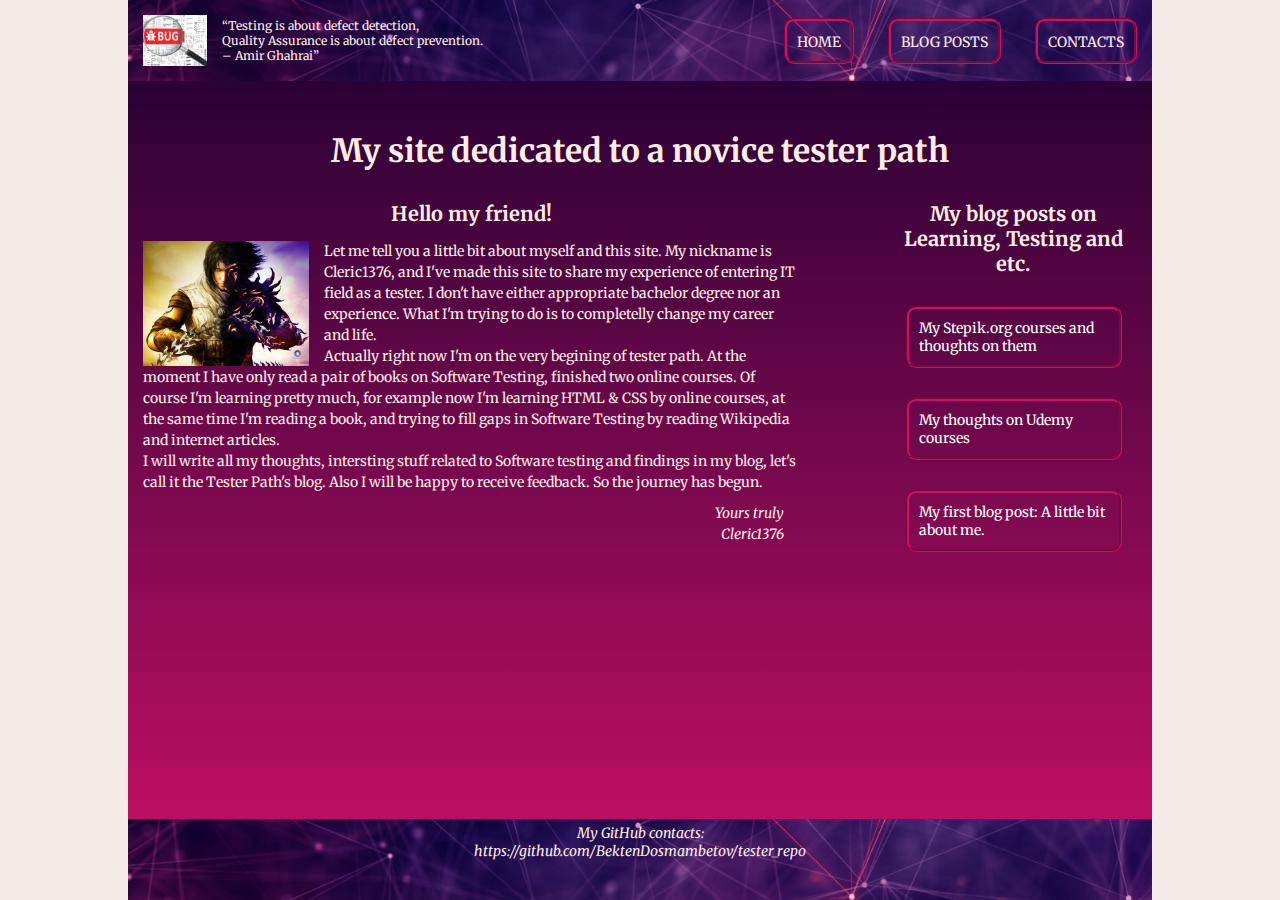
==== commit 9cf74ebb: "Almost ready, 90%. Have to add media queries for adaptiveness" ====
--- a/index.html
+++ b/index.html
@@ -27,50 +27,51 @@
 					<ul>
 						<li><a href="index.html">Home</a></li>
 						<li><a href="blog.html">Blog posts</a></li>
-						<li><a href="#contacts">Contacts</a></li>
+						<li><a href="index.html#contacts">Contacts</a></li>
 					</ul>
 				</nav>
 
 			</div>
 		</header>
+		<div class="content">
+			<div class="central-part">
+				<h1>My site dedicated to a novice tester path</h1>
+				<main>
+					<div class="left-side">
+						<h2>Hello my friend!</h2>
+						<img class="avatar" src="img/avatar.png" alt="my-avatar">
+						<article class="intro-article clearfix">
+							<p class="paragraph">Let me tell you a little bit about myself and this site. My nickname is Cleric1376, and I've made this site to share my experience of entering IT field as a tester. I don't have either appropriate bachelor degree nor an experience. What I'm trying to do is to completelly change my career and life.</p>
+
+							<p class="paragraph">Actually right now I'm on the very begining of tester path. At the moment I have only read a pair of books on Software Testing, finished two online courses. Of course I'm learning pretty much, for example now I'm learning HTML & CSS by online courses, at the same time I'm reading a book, and trying to fill gaps in Software Testing by reading Wikipedia and internet articles.</p>
+
+							<p class="paragraph">I will write all my thoughts, intersting stuff related to Software testing and findings in my blog, let's call it the Tester Path's blog. Also I will be happy to receive feedback. So the journey has begun.</p>
+							<p class="signature">Yours truly <br>Cleric1376</p>
+						</article>
+					</div>
+				</main>
+				<aside class="right-side">
+					<h2>My blog posts on Learning, Testing and etc.</h2>
+					<ul class="blog_posts">
+						<li>
+							<a href="blog.html#third_article">My Stepik.org courses and thoughts on them</a>
+						</li>
+						<li>
+							<a href="blog.html#second_article">My thoughts on Udemy courses</a>
+						</li>
+						<li>
+							<a href="blog.html#first_article">My first blog post: A little bit about me.</a>
+						</li>
+					</ul>
+				</aside>
+			</div>
+		</div>
+		<footer class="footer clearfix">
+			<address id="contacts">
+				<span>My GitHub contacts:</span><br>
+				https://github.com/BektenDosmambetov/tester_repo
+			</address>
+		</footer>
 	</div>
-	<main>
-		<h1>My site dedicated to a novice tester path</h1>
-		<div class="avatar">
-			<img src="img/avatar.png" alt="my-avatar">
-		</div>
-		<article>
-			<h2>Hello my friend!</h2>
-			<p class="paragraph">Let me tell you a little bit about myself and this site. My nickname is Cleric1376, and I've made this site to share my experience of entering IT field as a tester. I don't have either appropriate bachelor degree nor an experience. What I'm trying to do is to completelly change my career and life</p>
-
-			<p class="paragraph">Actually right now I'm on the very begining of tester path. At the moment I have only read a pair of books on Software Testing, finished two online courses. Of course I'm learning pretty much, for example now I'm learning HTML & CSS by online courses, at the same time I'm reading a book, and trying to fill gaps in Software Testing by reading Wikipedia and internet articles.</p>
-
-			<p class="paragraph">I will write all my thoughts, intersting stuff related to Software testing and findings in my blog, let's call it the Tester Path's blog. Also I will be happy to receive feedback. So the journey has begun.</p>
-			<p class="signature">Yours truly <br>Cleric1376</p>
-		</article>
-	</main>
-	<aside>
-		<h2>My blog posts on Learning, Testing and etc.</h2>
-		<ul class="blog_posts">
-			<li>
-				<a href="blog.html#third_article">My Stepik.org courses</a>
-			</li>
-			<li>
-				<a href="blog.html#second_article">My thoughts on Udemy courses</a>
-			</li>
-			<li>
-				<a href="blog.html#first_article">My first blog post: A little bit about me.</a>
-			</li>
-		</ul>
-	</aside>
-	<footer>
-
-		<address id="contacts">
-			My GitHub contacts<br>
-			https://github.com/BektenDosmambetov/<br>tester_repo
-		</address>
-		
-	</footer>
-	
 </body>
 </html>--- a/css/style.css
+++ b/css/style.css
@@ -6,18 +6,25 @@
 	font-family: 'Merriweather', serif;
 }
 body {
-	height: 100%;
 	width: 100%;
 	background-color: #f3ece6;
 	color: #feede5;
-	border: 1px solid red;
 }
-
+.clearfix::after {
+	clear: both;
+}
+.container {
+	width: 80%;
+	height: 100vh;
+	margin: 0 auto;
+	background: #3c0a45;
+	background: linear-gradient(#1a0030, #cc1067);
+}
 .header {
-	width: 80%;
-	height: 7vw;
+	width: 100%;
+	height: 9vh;
 	margin: 0 auto;
-	background-image: url(../img/digital_space.jpg);
+	background-image: url(../img/header.jpg);
 	background-size: cover;
 	display: flex;
 	justify-content: space-between;
@@ -30,6 +37,7 @@
 }
 .tester-motto {
 	margin-left: 15px;
+	font-size: 12px;
 }
 .logo img {
 	width: 5vw;
@@ -46,13 +54,13 @@
 .header-nav a {
 	color: #feede5;
 	text-decoration: none;
+	font-size: 14px;
+}
+.header-nav li:hover {
+	background: rgba(254, 237, 229, 0.5);
 }
 main {
-	width: 80%;
-	height: 600px;
-	margin: 0 auto;
-	background: #3c0a45;
-	background: linear-gradient(to right bottom, #1a0030, #cc1067);
+	width: 100%;
 }
 h1 {
 	text-align: center;
@@ -60,7 +68,89 @@
 	padding-bottom: 30px;
 	font-size: 32px;
 }
-.avatar img {
+.left-side {
+	display: inline-block;
+}
+.avatar {
 	width: 13vw;
 	margin: 0 15px;
+	display: inline-block;
+	float: left;
 }
+h2 {
+	text-align: center;
+	margin-bottom: 15px;
+	font-size: 20px;
+}
+.intro-article {
+	margin: 0 15px;
+	font-size: 14px;
+	line-height: 1.5;
+}
+.signature {
+	text-align: right;
+	padding-top: 10px;
+	padding-right: 15px;
+	font-style: italic;
+	font-size: 14px;
+}
+.right-side {
+	width: 27%;
+	display: flex;
+	flex-direction: column;
+}
+main {
+	display: inline-block;
+	width: 67%;
+}
+aside {
+	display: inline-block;
+	float: right;
+	width: 30%;
+	padding: 0 15px;
+	font-size: 16px;
+}
+
+.blog_posts li {
+	display: inline-block;
+	list-style-type: none;
+	padding: 15px;
+}
+.blog_posts h2 {
+	display: inline;
+}
+.blog_posts a {
+	display: inline-block;
+	text-decoration: none;
+	color: white;
+	padding: 10px 10px;
+	border: 3px groove #cc1067;
+	border-radius: 10px;
+	font-size: 14px;
+}
+.blog_posts a:hover {
+	background: rgba(254, 237, 229, 0.5);
+}
+.footer {
+	width: 80%;
+	height: 9vh;
+	padding: 5px;
+	background-image: url(../img/footer.jpg);
+	background-size: cover;
+	text-align: center;
+	position: fixed;
+	bottom: 0;
+	font-size: 14px;
+}
+/* Fixing page on posts*/
+.container-blog {
+	width: 80%;
+	margin: 0 auto;
+	background: #3c0a45;
+	background: linear-gradient(#1a0030, #cc1067);
+}
+.note {
+	padding: 15px 15px;
+	font-size: 14px;
+	line-height: 1.5;
+}